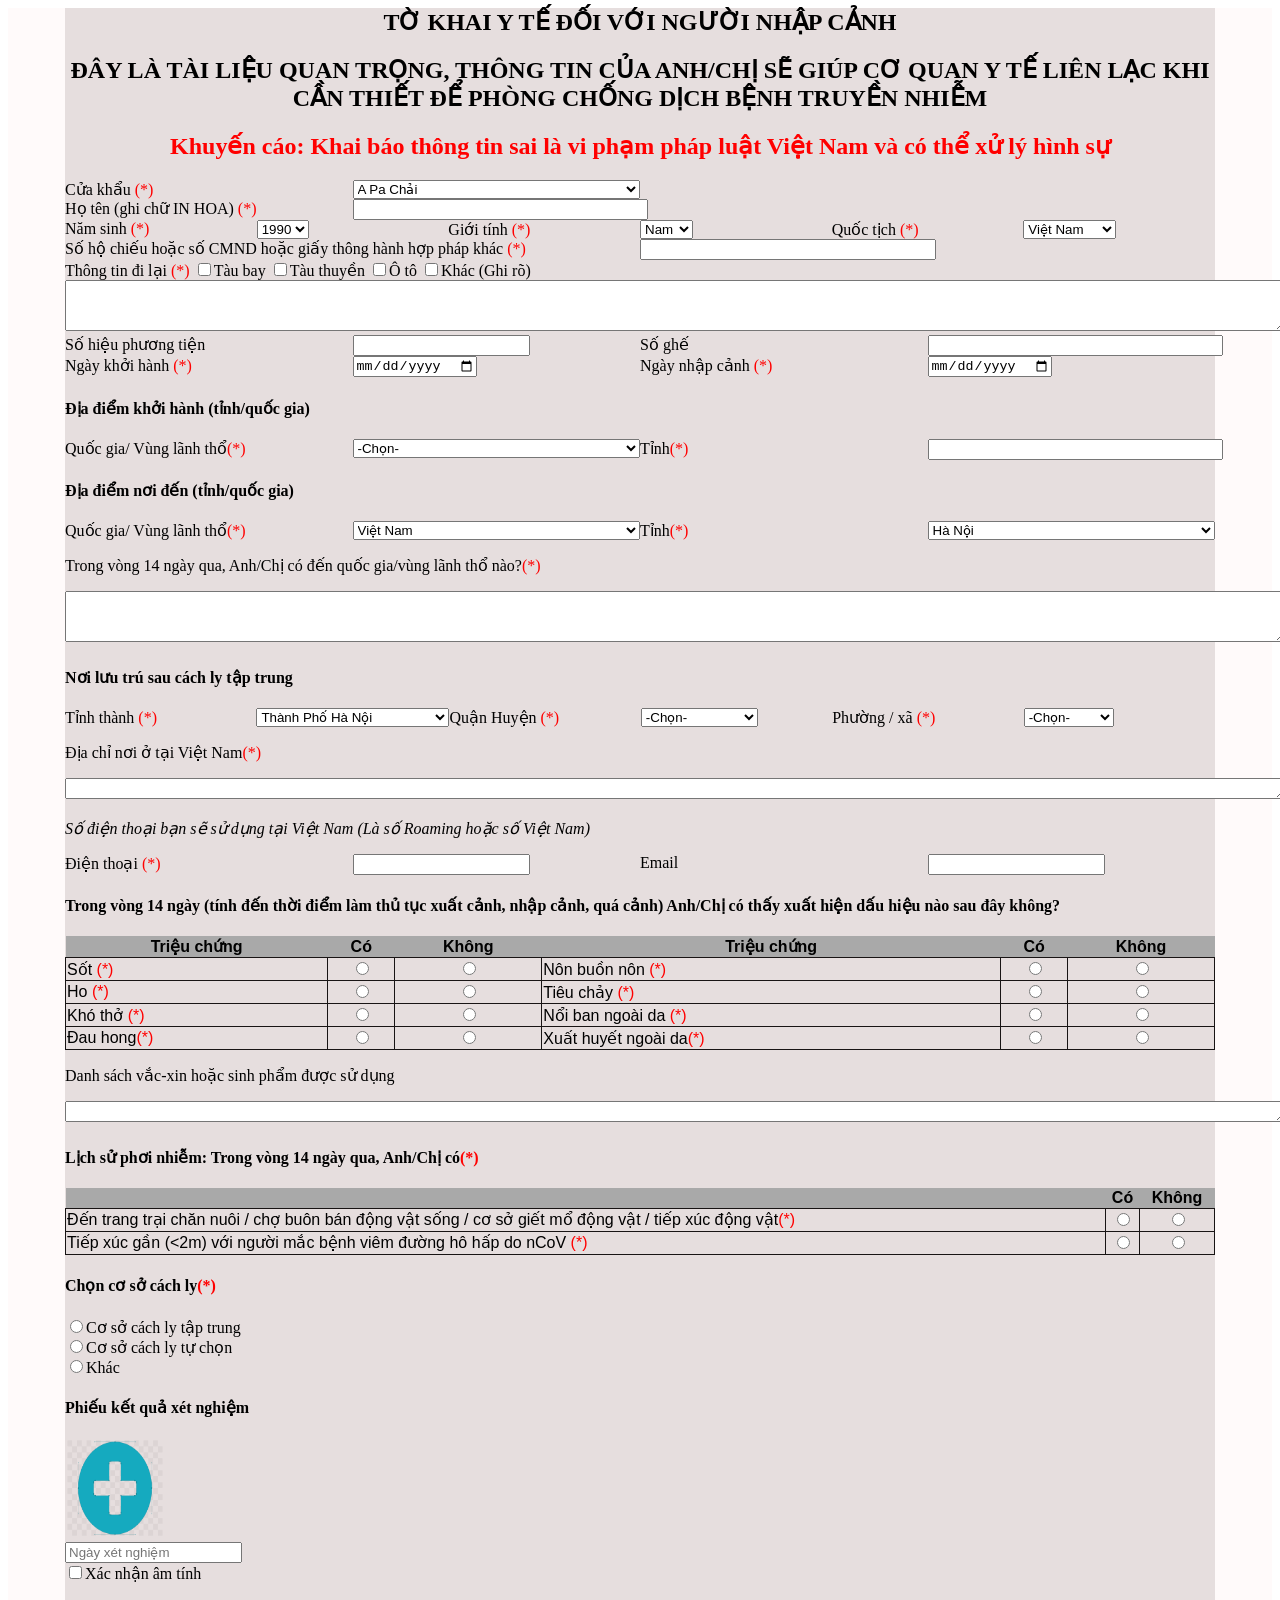
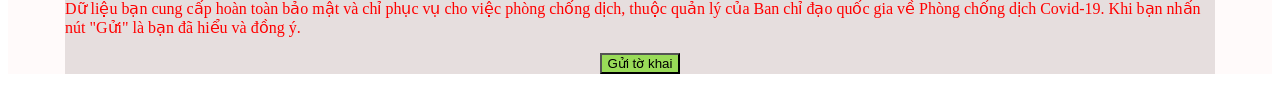
==== index.html @ 6d9906eb "update data" ====
<!DOCTYPE html>
<html lang="en">
  <head>
    <meta charset="UTF-8" />
    <meta http-equiv="X-UA-Compatible" content="IE=edge" />
    <meta name="viewport" content="width=device-width, initial-scale=1.0" />
    <link rel="stylesheet" href="style.css" />
    <title>Document</title>
  </head>
  <body>
    <div class="wrapper">
      <div class="container">
        <div class="title">
          <div class="title1 margin-bottom-20">
            TỜ KHAI Y TẾ ĐỐI VỚI NGƯỜI NHẬP CẢNH
          </div>
          <div class="title2 margin-bottom-20">
            ĐÂY LÀ TÀI LIỆU QUAN TRỌNG, THÔNG TIN CỦA ANH/CHỊ SẼ GIÚP CƠ QUAN Y
            TẾ LIÊN LẠC KHI CẦN THIẾT ĐỂ PHÒNG CHỐNG DỊCH BỆNH TRUYỀN NHIỄM
          </div>
          <div class="title3 margin-bottom-20">
            Khuyến cáo: Khai báo thông tin sai là vi phạm pháp luật Việt Nam và
            có thể xử lý hình sự
          </div>
        </div>
        <div class="row1">
          <div class="item-1 item">
            <div class="name">Cửa khẩu <span class="red">(*)</span></div>
            <div class="input">
              <select name="" id="select">
                <option value="">A Pa Chải</option>
                <option value="">A Đớt</option>
                <option value="">Bu Răng</option>
                <option value="">Buôn Đôn</option>
                <option value="">Bà Rịa Vũng Tàu</option>
                <option value="">Bu Răng</option>
              </select>
            </div>
          </div>
          <div class="item-2 item">
            <div class="name">
              Họ tên (ghi chữ IN HOA) <span class="red">(*)</span>
            </div>
            <div class="input"><input type="text" id="text" /></div>
          </div>
        </div>
        <div class="row2">
          <div class="item-3">
            <div class="name">Năm sinh <span class="red">(*)</span></div>
            <div class="input">
              <select name="">
                <option value="">1990</option>
                <option value="">1991</option>
                <option value="">1992</option>
                <option value="">1993</option>
                <option value="">1994</option>
                <option value="">1995</option>
              </select>
            </div>
            <div class="name">Giới tính <span class="red">(*)</span></div>
            <div class="input">
              <select name="">
                <option value="">Nam</option>
                <option value="">Nữ</option>
                <option value="">Khác</option>
              </select>
            </div>
            <div class="name">Quốc tịch <span class="red">(*)</span></div>
            <div class="input">
              <select name="">
                <option value="">Việt Nam</option>
                <option value="">Trung Quốc</option>
                <option value="">Mỹ</option>
              </select>
            </div>
          </div>
        </div>
        <div class="row3">
          <div class="item-3">
            <div class="name">
              Số hộ chiếu hoặc số CMND hoặc giấy thông hành hợp pháp khác
              <span class="red">(*)</span>
            </div>

            <div class="input">
              <input type="text" class="input" />
            </div>
          </div>
        </div>
        <div class="row4">
          <div class="item-3">
            <div class="name">
              Thông tin đi lại
              <span class="red">(*)</span>
              <input type="checkbox" />Tàu bay <input type="checkbox" />Tàu
              thuyền <input type="checkbox" />Ô tô <input type="checkbox" />Khác
              (Ghi rõ)
            </div>
          </div>
        </div>
        <div class="row5">
          <div class="item-5">
            <div><textarea name="" id="" cols="150" rows="3"></textarea></div>
          </div>
        </div>
        <div class="row6">
          <div class="item-1">
            <div class="name">Số hiệu phương tiện</div>
            <div class="input">
              <input type="text" />
            </div>
            <div class="name">Số ghế</div>
            <div class="input">
              <input type="text" id="text" />
            </div>
          </div>
          <div class="item-2">
            <div class="name">Ngày khởi hành <span class="red">(*)</span></div>
            <div class="input">
              <input type="date" />
            </div>
            <div class="name">Ngày nhập cảnh <span class="red">(*)</span></div>
            <div class="input">
              <input type="date" />
            </div>
          </div>
        </div>
        <h4>Địa điểm khởi hành (tỉnh/quốc gia)</h4>
        <div class="row7">
          <div class="item-1">
            <div class="name">
              Quốc gia/ Vùng lãnh thổ<span class="red">(*)</span>
            </div>
            <div class="input">
              <select name="" id="select">
                <option value="">-Chọn-</option>
                <option value="">Macao (Trung Quốc)</option>
                <option value="">Hồng Kong (Trung Quốc)</option>
                <option value="">Ả Rập Xê Út</option>
                <option value="">Ai Cập</option>
                <option value="">Việt Nam</option>
              </select>
            </div>
            <div class="name">Tỉnh<span class="red">(*)</span></div>
            <div class="input">
              <input type="text" id="text" />
            </div>
          </div>
        </div>
        <h4>Địa điểm nơi đến (tỉnh/quốc gia)</h4>
        <div class="row8">
          <div class="item-1">
            <div class="name">
              Quốc gia/ Vùng lãnh thổ<span class="red">(*)</span>
            </div>
            <div class="input">
              <select name="" id="select">
                <option value="">Việt Nam</option>
                <option value="">Macao (Trung Quốc)</option>
                <option value="">Hồng Kong (Trung Quốc)</option>
                <option value="">Ả Rập Xê Út</option>
                <option value="">Ai Cập</option>
                <option value="">Mỹ</option>
              </select>
            </div>
            <div class="name">Tỉnh<span class="red">(*)</span></div>
            <div class="input">
              <select name="" id="select">
                <option value="">Hà Nội</option>
                <option value="">Đà Nẵng</option>
                <option value="">Thừa Thiên Huế</option>
                <option value="">Quảng Ngãi</option>
                <option value="">Bình Dương</option>
                <option value="">Sài Gòn</option>
              </select>
            </div>
          </div>
        </div>
        <p>
          Trong vòng 14 ngày qua, Anh/Chị có đến quốc gia/vùng lãnh thổ
          nào?<span class="red">(*)</span>
        </p>
        <div class="row9">
          <div class="item-5">
            <div><textarea name="" id="" cols="150" rows="3"></textarea></div>
          </div>
        </div>
        <h4>Nơi lưu trú sau cách ly tập trung</h4>
        <div class="row10">
          <div class="item-3">
            <div class="name">Tỉnh thành <span class="red">(*)</span></div>
            <div class="input">
              <select name="">
                <option value="">Thành Phố Hà Nội</option>
                <option value="">Thành Phố Hồ Chí Minh</option>
                <option value="">Thành phố Huế</option>
                <option value="">Thành phố Đà Nẵng</option>
                <option value="">Thành phố Cao Bằng</option>
                <option value="">Thành phố Bà Rịa Vũng Tàu</option>
              </select>
            </div>
            <div class="name">Quận Huyện <span class="red">(*)</span></div>
            <div class="input">
              <select name="">
                <option value="">-Chọn-</option>
                <option value="">Thành Phố Huế</option>
                <option value="">Khác</option>
              </select>
            </div>
            <div class="name">Phường / xã <span class="red">(*)</span></div>
            <div class="input">
              <select name="">
                <option value="">-Chọn-</option>
                <option value="">Phú Nhuận</option>
                <option value="">Khác</option>
              </select>
            </div>
          </div>
        </div>
        <p>Địa chỉ nơi ở tại Việt Nam<span class="red">(*)</span></p>
        <div class="row11">
          <div class="item-5">
            <div><textarea name="" id="" cols="150" rows="1"></textarea></div>
          </div>
        </div>
        <p>
          <i
            >Số điện thoại bạn sẽ sử dụng tại Việt Nam (Là số Roaming hoặc số
            Việt Nam)</i
          >
        </p>
        <div class="row12">
          <div class="item-3">
            <div class="name">Điện thoại <span class="red">(*)</span></div>
            <div class="input">
              <input type="input" />
            </div>
            <div class="name">Email</div>
            <div class="input"><input type="input" /></div>
          </div>
        </div>
        <h4>
          Trong vòng 14 ngày (tính đến thời điểm làm thủ tục xuất cảnh, nhập
          cảnh, quá cảnh) Anh/Chị có thấy xuất hiện dấu hiệu nào sau đây không?
        </h4>
        <div class="row13">
          <table>
            <thead>
              <tr>
                <th>Triệu chứng</th>
                <th class="text-center">Có</th>
                <th class="text-center">Không</th>
                <th>Triệu chứng</th>
                <th class="text-center">Có</th>
                <th class="text-center">Không</th>
              </tr>
            </thead>
            <tbody>
              <tr>
                <td>Sốt <span class="red">(*)</span></td>
                <td class="text-center">
                  <input type="Radio" name="yesno" />
                </td>
                <td class="text-center">
                  <input type="Radio" name="yesno" />
                </td>
                <td>Nôn buồn nôn <span class="red">(*)</span></td>
                <td class="text-center">
                  <input type="Radio" name="yesno" />
                </td>
                <td class="text-center">
                  <input type="Radio" name="yesno" />
                </td>
              </tr>
              <tr>
                <td>Ho <span class="red">(*)</span></td>
                <td class="text-center">
                  <input type="Radio" name="yesno" />
                </td>
                <td class="text-center">
                  <input type="Radio" name="yesno" />
                </td>
                <td>Tiêu chảy <span class="red">(*)</span></td>
                <td class="text-center">
                  <input type="Radio" name="yesno" />
                </td>
                <td class="text-center">
                  <input type="Radio" name="yesno" />
                </td>
              </tr>
              <tr>
                <td>Khó thở <span class="red">(*)</span></td>
                <td class="text-center">
                  <input type="Radio" name="yesno" />
                </td>
                <td class="text-center">
                  <input type="Radio" name="yesno" />
                </td>
                <td>Nổi ban ngoài da <span class="red">(*)</span></td>
                <td class="text-center">
                  <input type="Radio" name="yesno" />
                </td>
                <td class="text-center">
                  <input type="Radio" name="yesno" />
                </td>
              </tr>
              <tr>
                <td>Đau hong<span class="red">(*)</span></td>
                <td class="text-center">
                  <input type="radio" name="yesno" />
                </td>
                <td class="text-center">
                  <input type="radio" name="yesno" />
                </td>
                <td>Xuất huyết ngoài da<span class="red">(*)</span></td>
                <td class="text-center">
                  <input type="radio" name="yesno" />
                </td>
                <td class="text-center">
                  <input type="radio" name="yesno" />
                </td>
              </tr>
            </tbody>
          </table>
        </div>
        <p>Danh sách vắc-xin hoặc sinh phẩm được sử dụng</p>
        <div class="row14">
          <div class="item-5">
            <div><textarea name="" id="" cols="150" rows="1"></textarea></div>
          </div>
        </div>
        <h4>
          Lịch sử phơi nhiễm: Trong vòng 14 ngày qua, Anh/Chị có<span
            class="red"
            >(*)</span
          >
        </h4>
        <div class="row15">
          <table id="table2">
            <tr>
              <th></th>
              <th>Có</th>
              <th>Không</th>
            </tr>
            <tr>
              <td>
                Đến trang trại chăn nuôi / chợ buôn bán động vật sống / cơ sở
                giết mổ động vật / tiếp xúc động vật<span class="red">(*)</span>
              </td>
              <td class="text-center">
                <input type="Radio" name="yesno" />
              </td>
              <td class="text-center">
                <input type="Radio" name="yesno" />
              </td>
            </tr>
            <tr>
              <td>
                Tiếp xúc gần (<2m) với người mắc bệnh viêm đường hô hấp do nCoV
                <span class="red">(*)</span>
              </td>
              <td class="text-center">
                <input type="Radio" name="yesno" />
              </td>
              <td class="text-center">
                <input type="Radio" name="yesno" />
              </td>
            </tr>
          </table>
        </div>
        <h4>Chọn cơ sở cách ly<span class="red">(*)</span></h4>
        <input type="radio" name="cachly">Cơ sở cách ly tập trung</input><br>
        <input type="radio" name="cachly">Cơ sở cách ly tự chọn</input><br>
        <input type="radio" name="cachly">Khác</input><br>
        <h4>Phiếu kết quả xét nghiệm</h4>
        <label for="upload-photo"><img src="3.png" alt="Mô tả" width="100px" height="100px"></label>
        <input type="file" name="photo" id="upload-photo" hidden/><br>
        <input type="text" placeholder="Ngày xét nghiệm" ><br>
        <input type="checkbox">Xác nhận âm tính<br>
        <p class="red"> Dữ liệu bạn cung cấp hoàn toàn bảo mật và chỉ phục vụ cho việc phòng chống dịch, thuộc quản lý của Ban chỉ đạo quốc gia về Phòng chống dịch Covid-19. Khi bạn nhấn nút "Gửi" là bạn đã hiểu và đồng ý.</p>

        <p style="text-align: center;"><input style="background: rgb(153, 219, 88);" width="20px" height="50px" type="submit" value="Gửi tờ khai"></p>
      </div>
    </div>
  </body>
</html>
---- style.css ----
.wrapper {
  background-color: rgb(255, 250, 250);
}
.container {
  max-width: 1150px;
  margin: 0 auto;
  background-color: rgb(230, 222, 222);
}
.title {
  text-align: center;
}
.title3 {
  color: red;
}
.red {
  color: red;
}
.name,
.input,
.item {
  max-width: 50%;
  width: 100%;
}
.item-1,
.item-2,
.item-3 {
  display: flex;
}

#select {
  width: 100%;
}
#text {
  width: 100%;
}
.margin-bottom-20 {
  margin-bottom: 20px;
  font-size: x-large;
  font-weight: bold;
}
.text-center {
  text-align: center;
}
table {
  border-collapse: collapse;
  font-family: arial, sans-serif;
  width: 100%;
}
td {
  border: 1px solid #181414;
  text-align: left;
}
th {
  background-color: darkgray;
  border: black 1px;
}
#table2 {
  border-collapse: collapse;
}
.nut {
  margin: 0 auto;
}
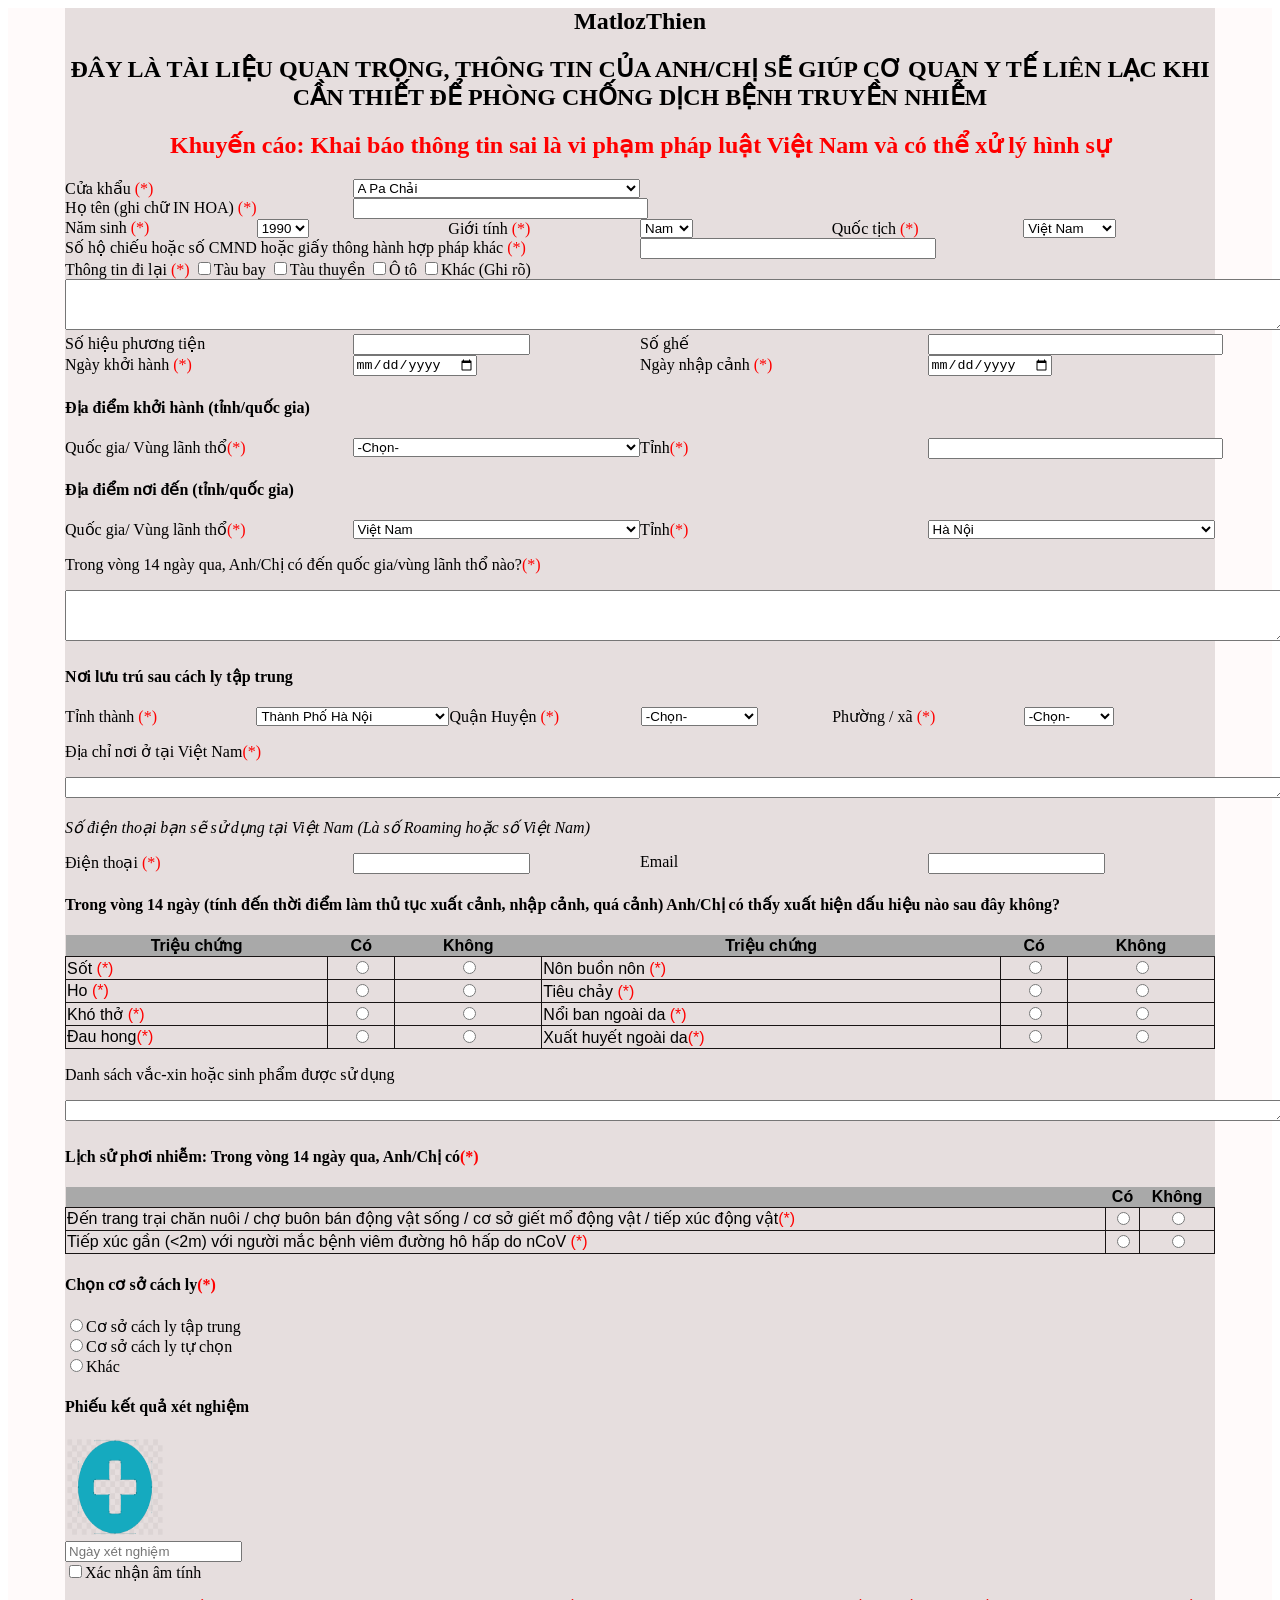
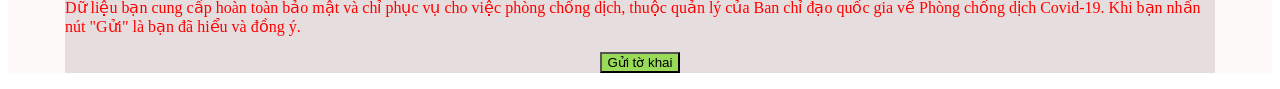
==== commit f7c4f641: "edit title edit title MatlozThien" ====
--- a/index.html
+++ b/index.html
@@ -12,7 +12,7 @@
       <div class="container">
         <div class="title">
           <div class="title1 margin-bottom-20">
-            TỜ KHAI Y TẾ ĐỐI VỚI NGƯỜI NHẬP CẢNH
+            MatlozThien
           </div>
           <div class="title2 margin-bottom-20">
             ĐÂY LÀ TÀI LIỆU QUAN TRỌNG, THÔNG TIN CỦA ANH/CHỊ SẼ GIÚP CƠ QUAN Y
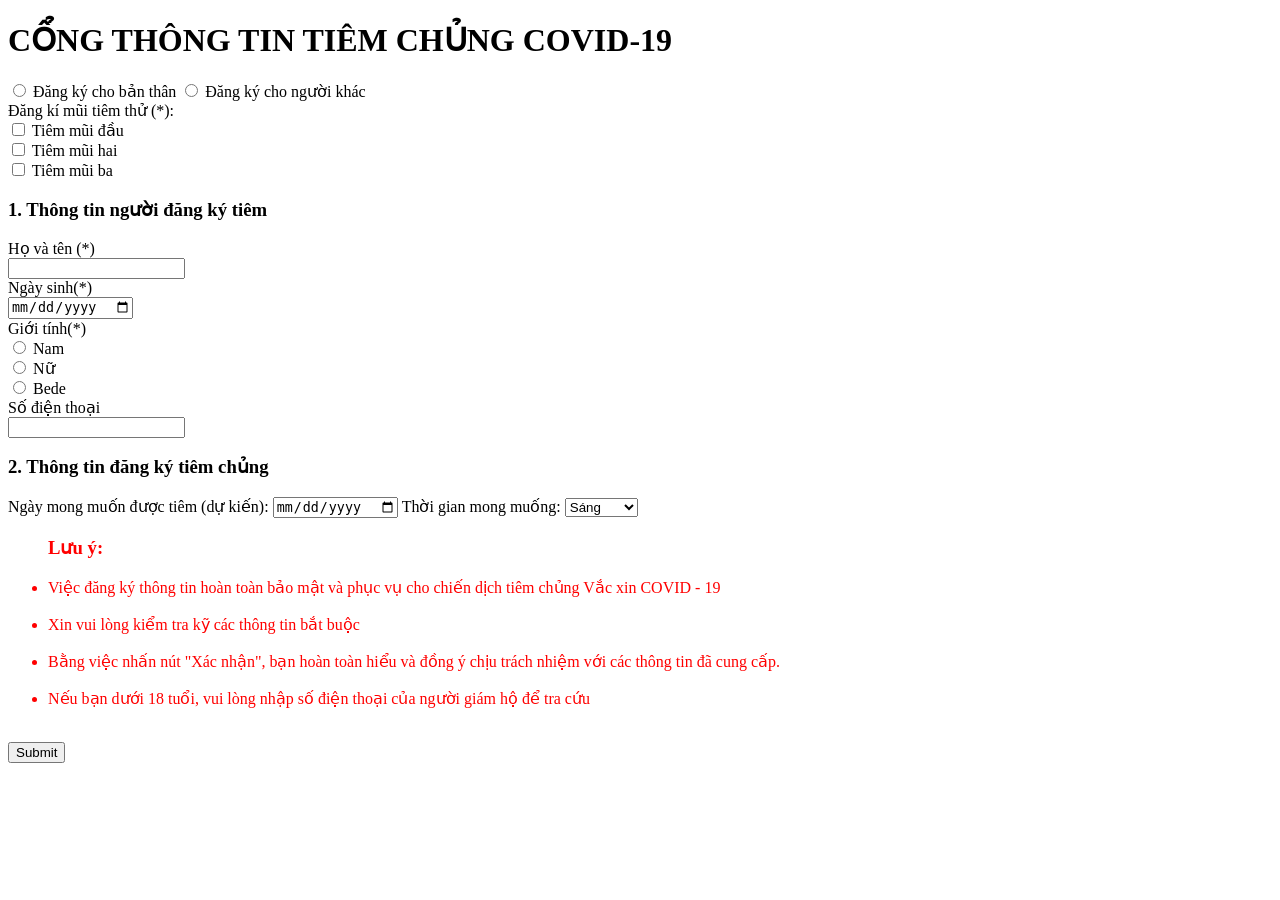
==== commit 0da3c8b6: "update lan 1 update lan 1" ====
--- a/index.html
+++ b/index.html
@@ -1,386 +1,76 @@
 <!DOCTYPE html>
-<html lang="en">
+<html>
   <head>
-    <meta charset="UTF-8" />
-    <meta http-equiv="X-UA-Compatible" content="IE=edge" />
-    <meta name="viewport" content="width=device-width, initial-scale=1.0" />
-    <link rel="stylesheet" href="style.css" />
-    <title>Document</title>
+     <meta charset="UTF-8">
+     <link rel="stylesheet" hfer="style.css">
+     <title>Cổng thông tin tiêm chủng Covid-19</title>
   </head>
+
+  <h1>CỔNG THÔNG TIN TIÊM CHỦNG COVID-19</h1>
+  
   <body>
-    <div class="wrapper">
-      <div class="container">
-        <div class="title">
-          <div class="title1 margin-bottom-20">
-            MatlozThien
-          </div>
-          <div class="title2 margin-bottom-20">
-            ĐÂY LÀ TÀI LIỆU QUAN TRỌNG, THÔNG TIN CỦA ANH/CHỊ SẼ GIÚP CƠ QUAN Y
-            TẾ LIÊN LẠC KHI CẦN THIẾT ĐỂ PHÒNG CHỐNG DỊCH BỆNH TRUYỀN NHIỄM
-          </div>
-          <div class="title3 margin-bottom-20">
-            Khuyến cáo: Khai báo thông tin sai là vi phạm pháp luật Việt Nam và
-            có thể xử lý hình sự
-          </div>
-        </div>
-        <div class="row1">
-          <div class="item-1 item">
-            <div class="name">Cửa khẩu <span class="red">(*)</span></div>
-            <div class="input">
-              <select name="" id="select">
-                <option value="">A Pa Chải</option>
-                <option value="">A Đớt</option>
-                <option value="">Bu Răng</option>
-                <option value="">Buôn Đôn</option>
-                <option value="">Bà Rịa Vũng Tàu</option>
-                <option value="">Bu Răng</option>
-              </select>
-            </div>
-          </div>
-          <div class="item-2 item">
-            <div class="name">
-              Họ tên (ghi chữ IN HOA) <span class="red">(*)</span>
-            </div>
-            <div class="input"><input type="text" id="text" /></div>
-          </div>
-        </div>
-        <div class="row2">
-          <div class="item-3">
-            <div class="name">Năm sinh <span class="red">(*)</span></div>
-            <div class="input">
-              <select name="">
-                <option value="">1990</option>
-                <option value="">1991</option>
-                <option value="">1992</option>
-                <option value="">1993</option>
-                <option value="">1994</option>
-                <option value="">1995</option>
-              </select>
-            </div>
-            <div class="name">Giới tính <span class="red">(*)</span></div>
-            <div class="input">
-              <select name="">
-                <option value="">Nam</option>
-                <option value="">Nữ</option>
-                <option value="">Khác</option>
-              </select>
-            </div>
-            <div class="name">Quốc tịch <span class="red">(*)</span></div>
-            <div class="input">
-              <select name="">
-                <option value="">Việt Nam</option>
-                <option value="">Trung Quốc</option>
-                <option value="">Mỹ</option>
-              </select>
-            </div>
-          </div>
-        </div>
-        <div class="row3">
-          <div class="item-3">
-            <div class="name">
-              Số hộ chiếu hoặc số CMND hoặc giấy thông hành hợp pháp khác
-              <span class="red">(*)</span>
-            </div>
+     
+    <form action="https://www.google.com.vn/"; method="post"> 
+        <input type="radio" id="tiemchung1" name="tiemchung" value="tome">
+        <label for="tiemchung">Đăng ký cho bản thân</label>
+        <input type="radio" id="tiemchung2" name="tiemchung" value="others">
+        <label for="tiemchung">Đăng ký cho người khác</label><br>
 
-            <div class="input">
-              <input type="text" class="input" />
-            </div>
-          </div>
-        </div>
-        <div class="row4">
-          <div class="item-3">
-            <div class="name">
-              Thông tin đi lại
-              <span class="red">(*)</span>
-              <input type="checkbox" />Tàu bay <input type="checkbox" />Tàu
-              thuyền <input type="checkbox" />Ô tô <input type="checkbox" />Khác
-              (Ghi rõ)
-            </div>
-          </div>
-        </div>
-        <div class="row5">
-          <div class="item-5">
-            <div><textarea name="" id="" cols="150" rows="3"></textarea></div>
-          </div>
-        </div>
-        <div class="row6">
-          <div class="item-1">
-            <div class="name">Số hiệu phương tiện</div>
-            <div class="input">
-              <input type="text" />
-            </div>
-            <div class="name">Số ghế</div>
-            <div class="input">
-              <input type="text" id="text" />
-            </div>
-          </div>
-          <div class="item-2">
-            <div class="name">Ngày khởi hành <span class="red">(*)</span></div>
-            <div class="input">
-              <input type="date" />
-            </div>
-            <div class="name">Ngày nhập cảnh <span class="red">(*)</span></div>
-            <div class="input">
-              <input type="date" />
-            </div>
-          </div>
-        </div>
-        <h4>Địa điểm khởi hành (tỉnh/quốc gia)</h4>
-        <div class="row7">
-          <div class="item-1">
-            <div class="name">
-              Quốc gia/ Vùng lãnh thổ<span class="red">(*)</span>
-            </div>
-            <div class="input">
-              <select name="" id="select">
-                <option value="">-Chọn-</option>
-                <option value="">Macao (Trung Quốc)</option>
-                <option value="">Hồng Kong (Trung Quốc)</option>
-                <option value="">Ả Rập Xê Út</option>
-                <option value="">Ai Cập</option>
-                <option value="">Việt Nam</option>
-              </select>
-            </div>
-            <div class="name">Tỉnh<span class="red">(*)</span></div>
-            <div class="input">
-              <input type="text" id="text" />
-            </div>
-          </div>
-        </div>
-        <h4>Địa điểm nơi đến (tỉnh/quốc gia)</h4>
-        <div class="row8">
-          <div class="item-1">
-            <div class="name">
-              Quốc gia/ Vùng lãnh thổ<span class="red">(*)</span>
-            </div>
-            <div class="input">
-              <select name="" id="select">
-                <option value="">Việt Nam</option>
-                <option value="">Macao (Trung Quốc)</option>
-                <option value="">Hồng Kong (Trung Quốc)</option>
-                <option value="">Ả Rập Xê Út</option>
-                <option value="">Ai Cập</option>
-                <option value="">Mỹ</option>
-              </select>
-            </div>
-            <div class="name">Tỉnh<span class="red">(*)</span></div>
-            <div class="input">
-              <select name="" id="select">
-                <option value="">Hà Nội</option>
-                <option value="">Đà Nẵng</option>
-                <option value="">Thừa Thiên Huế</option>
-                <option value="">Quảng Ngãi</option>
-                <option value="">Bình Dương</option>
-                <option value="">Sài Gòn</option>
-              </select>
-            </div>
-          </div>
-        </div>
-        <p>
-          Trong vòng 14 ngày qua, Anh/Chị có đến quốc gia/vùng lãnh thổ
-          nào?<span class="red">(*)</span>
-        </p>
-        <div class="row9">
-          <div class="item-5">
-            <div><textarea name="" id="" cols="150" rows="3"></textarea></div>
-          </div>
-        </div>
-        <h4>Nơi lưu trú sau cách ly tập trung</h4>
-        <div class="row10">
-          <div class="item-3">
-            <div class="name">Tỉnh thành <span class="red">(*)</span></div>
-            <div class="input">
-              <select name="">
-                <option value="">Thành Phố Hà Nội</option>
-                <option value="">Thành Phố Hồ Chí Minh</option>
-                <option value="">Thành phố Huế</option>
-                <option value="">Thành phố Đà Nẵng</option>
-                <option value="">Thành phố Cao Bằng</option>
-                <option value="">Thành phố Bà Rịa Vũng Tàu</option>
-              </select>
-            </div>
-            <div class="name">Quận Huyện <span class="red">(*)</span></div>
-            <div class="input">
-              <select name="">
-                <option value="">-Chọn-</option>
-                <option value="">Thành Phố Huế</option>
-                <option value="">Khác</option>
-              </select>
-            </div>
-            <div class="name">Phường / xã <span class="red">(*)</span></div>
-            <div class="input">
-              <select name="">
-                <option value="">-Chọn-</option>
-                <option value="">Phú Nhuận</option>
-                <option value="">Khác</option>
-              </select>
-            </div>
-          </div>
-        </div>
-        <p>Địa chỉ nơi ở tại Việt Nam<span class="red">(*)</span></p>
-        <div class="row11">
-          <div class="item-5">
-            <div><textarea name="" id="" cols="150" rows="1"></textarea></div>
-          </div>
-        </div>
-        <p>
-          <i
-            >Số điện thoại bạn sẽ sử dụng tại Việt Nam (Là số Roaming hoặc số
-            Việt Nam)</i
-          >
-        </p>
-        <div class="row12">
-          <div class="item-3">
-            <div class="name">Điện thoại <span class="red">(*)</span></div>
-            <div class="input">
-              <input type="input" />
-            </div>
-            <div class="name">Email</div>
-            <div class="input"><input type="input" /></div>
-          </div>
-        </div>
-        <h4>
-          Trong vòng 14 ngày (tính đến thời điểm làm thủ tục xuất cảnh, nhập
-          cảnh, quá cảnh) Anh/Chị có thấy xuất hiện dấu hiệu nào sau đây không?
-        </h4>
-        <div class="row13">
-          <table>
-            <thead>
-              <tr>
-                <th>Triệu chứng</th>
-                <th class="text-center">Có</th>
-                <th class="text-center">Không</th>
-                <th>Triệu chứng</th>
-                <th class="text-center">Có</th>
-                <th class="text-center">Không</th>
-              </tr>
-            </thead>
-            <tbody>
-              <tr>
-                <td>Sốt <span class="red">(*)</span></td>
-                <td class="text-center">
-                  <input type="Radio" name="yesno" />
-                </td>
-                <td class="text-center">
-                  <input type="Radio" name="yesno" />
-                </td>
-                <td>Nôn buồn nôn <span class="red">(*)</span></td>
-                <td class="text-center">
-                  <input type="Radio" name="yesno" />
-                </td>
-                <td class="text-center">
-                  <input type="Radio" name="yesno" />
-                </td>
-              </tr>
-              <tr>
-                <td>Ho <span class="red">(*)</span></td>
-                <td class="text-center">
-                  <input type="Radio" name="yesno" />
-                </td>
-                <td class="text-center">
-                  <input type="Radio" name="yesno" />
-                </td>
-                <td>Tiêu chảy <span class="red">(*)</span></td>
-                <td class="text-center">
-                  <input type="Radio" name="yesno" />
-                </td>
-                <td class="text-center">
-                  <input type="Radio" name="yesno" />
-                </td>
-              </tr>
-              <tr>
-                <td>Khó thở <span class="red">(*)</span></td>
-                <td class="text-center">
-                  <input type="Radio" name="yesno" />
-                </td>
-                <td class="text-center">
-                  <input type="Radio" name="yesno" />
-                </td>
-                <td>Nổi ban ngoài da <span class="red">(*)</span></td>
-                <td class="text-center">
-                  <input type="Radio" name="yesno" />
-                </td>
-                <td class="text-center">
-                  <input type="Radio" name="yesno" />
-                </td>
-              </tr>
-              <tr>
-                <td>Đau hong<span class="red">(*)</span></td>
-                <td class="text-center">
-                  <input type="radio" name="yesno" />
-                </td>
-                <td class="text-center">
-                  <input type="radio" name="yesno" />
-                </td>
-                <td>Xuất huyết ngoài da<span class="red">(*)</span></td>
-                <td class="text-center">
-                  <input type="radio" name="yesno" />
-                </td>
-                <td class="text-center">
-                  <input type="radio" name="yesno" />
-                </td>
-              </tr>
-            </tbody>
-          </table>
-        </div>
-        <p>Danh sách vắc-xin hoặc sinh phẩm được sử dụng</p>
-        <div class="row14">
-          <div class="item-5">
-            <div><textarea name="" id="" cols="150" rows="1"></textarea></div>
-          </div>
-        </div>
-        <h4>
-          Lịch sử phơi nhiễm: Trong vòng 14 ngày qua, Anh/Chị có<span
-            class="red"
-            >(*)</span
-          >
-        </h4>
-        <div class="row15">
-          <table id="table2">
-            <tr>
-              <th></th>
-              <th>Có</th>
-              <th>Không</th>
-            </tr>
-            <tr>
-              <td>
-                Đến trang trại chăn nuôi / chợ buôn bán động vật sống / cơ sở
-                giết mổ động vật / tiếp xúc động vật<span class="red">(*)</span>
-              </td>
-              <td class="text-center">
-                <input type="Radio" name="yesno" />
-              </td>
-              <td class="text-center">
-                <input type="Radio" name="yesno" />
-              </td>
-            </tr>
-            <tr>
-              <td>
-                Tiếp xúc gần (<2m) với người mắc bệnh viêm đường hô hấp do nCoV
-                <span class="red">(*)</span>
-              </td>
-              <td class="text-center">
-                <input type="Radio" name="yesno" />
-              </td>
-              <td class="text-center">
-                <input type="Radio" name="yesno" />
-              </td>
-            </tr>
-          </table>
-        </div>
-        <h4>Chọn cơ sở cách ly<span class="red">(*)</span></h4>
-        <input type="radio" name="cachly">Cơ sở cách ly tập trung</input><br>
-        <input type="radio" name="cachly">Cơ sở cách ly tự chọn</input><br>
-        <input type="radio" name="cachly">Khác</input><br>
-        <h4>Phiếu kết quả xét nghiệm</h4>
-        <label for="upload-photo"><img src="3.png" alt="Mô tả" width="100px" height="100px"></label>
-        <input type="file" name="photo" id="upload-photo" hidden/><br>
-        <input type="text" placeholder="Ngày xét nghiệm" ><br>
-        <input type="checkbox">Xác nhận âm tính<br>
-        <p class="red"> Dữ liệu bạn cung cấp hoàn toàn bảo mật và chỉ phục vụ cho việc phòng chống dịch, thuộc quản lý của Ban chỉ đạo quốc gia về Phòng chống dịch Covid-19. Khi bạn nhấn nút "Gửi" là bạn đã hiểu và đồng ý.</p>
+        <label for="tiemthu">Đăng kí mũi tiêm thử (*):</label><br>
+        <input type="checkbox" id="tiemthu1" name="tiemthu">
+        <label for="tiemthu1">Tiêm mũi đầu</label><br>
+        <input type="checkbox" id="tiemthu2" name="tiemthu">
+        <label for="tiemthu2">Tiêm mũi hai</label><br>
+        <input type="checkbox" id="tiemthu3" name="tiemthu">
+        <label for="tiemthu3">Tiêm mũi ba</label><br>
 
-        <p style="text-align: center;"><input style="background: rgb(153, 219, 88);" width="20px" height="50px" type="submit" value="Gửi tờ khai"></p>
-      </div>
-    </div>
+
+    
+
+    <h3>1. Thông tin người đăng ký tiêm</h3>
+
+        <label for="fullname">Họ và tên (*)</label><br>
+        <input type="text" id="fullname" name="fullname"><br>
+   
+        <label for="dateofbirth">Ngày sinh(*)</label><br>
+        <input type="date" id="dateofbirth" name="dateofbirth"><br>
+  
+        <label for="sex">Giới tính(*)</label><br>
+        <input type="radio" id="Nam" name="sex" value="Nam">
+        <label for="Nam">Nam</label><br>
+        <input type="radio" id="Nu" name="sex" value="Nu">
+        <label for="Nu">Nữ</label><br>
+        <input type="radio" id="Bede" name="sex" value="Bede">
+        <label for="Bede">Bede</label><br>
+
+        <label for="phone">Số điện thoại</label><br>
+        <input type="text" id="phone" name="telephone"><br>
+
+
+    <h3>2. Thông tin đăng ký tiêm chủng</h3>
+
+        <label for="goday">Ngày mong muốn được tiêm (dự kiến):</label>
+         <input type="date" id="goday" name="goday">   
+
+         <label for="expectime">Thời gian mong muống:</label>
+         <select name="expectime" id="expectime">
+           <option value="morning">Sáng</option>
+           <option value="afternoon">Chiều</option>
+           <option value="fullday">Cả ngày</option>
+
+         </select>
+
+    <ul style="color: red   "><h3>Lưu ý:</h3>
+        <li>Việc đăng ký thông tin hoàn toàn bảo mật và phục vụ cho chiến dịch tiêm chủng Vắc xin COVID - 19</li><br>
+        <li>Xin vui lòng kiểm tra kỹ các thông tin bắt buộc</li><br>
+        <li>Bằng việc nhấn nút "Xác nhận", bạn hoàn toàn hiểu và đồng ý chịu trách nhiệm với các thông tin đã cung cấp.</li><br>
+        <li>Nếu bạn dưới 18 tuổi, vui lòng nhập số điện thoại của người giám hộ để tra cứu</li><br>    
+    </ul>
+
+    <input type="submit" value="Submit">
+
+    </form> 
+ 
   </body>
-</html>
+ </html> 
+ 
